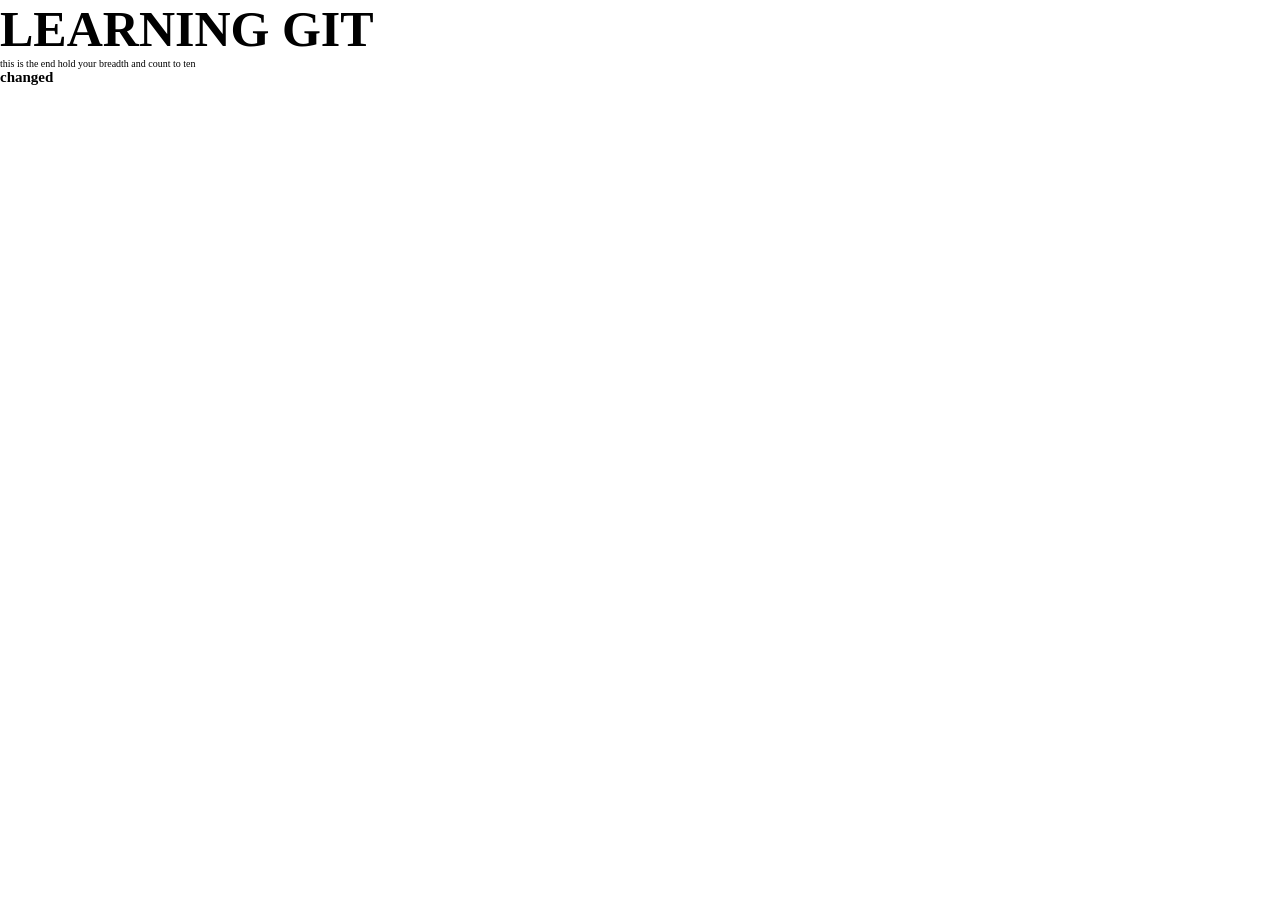
==== index.html @ 4a6ef5f3 "heading ia added in html" ====
<!DOCTYPE html>
<html lang="en">
<head>
    <meta charset="UTF-8">
    <meta name="viewport" content="width=device-width, initial-scale=1.0">
    <title>Document</title>
    <link rel="stylesheet" href="style.css">
</head>
<body>
    <H1>LEARNING GIT</H1>
    <p>this is the end hold your breadth and count to ten</p>
    <h2>changed</h2>
    <script src="script.js"></script>
</body>
</html>
---- style.css ----
*{
    padding: 0;
    margin: 0;
    box-sizing: border-box;

}
html{
    scroll-behavior: smooth;
    font-size: 62.5%;
    
}
h1{
    font-size: 5rem;
}
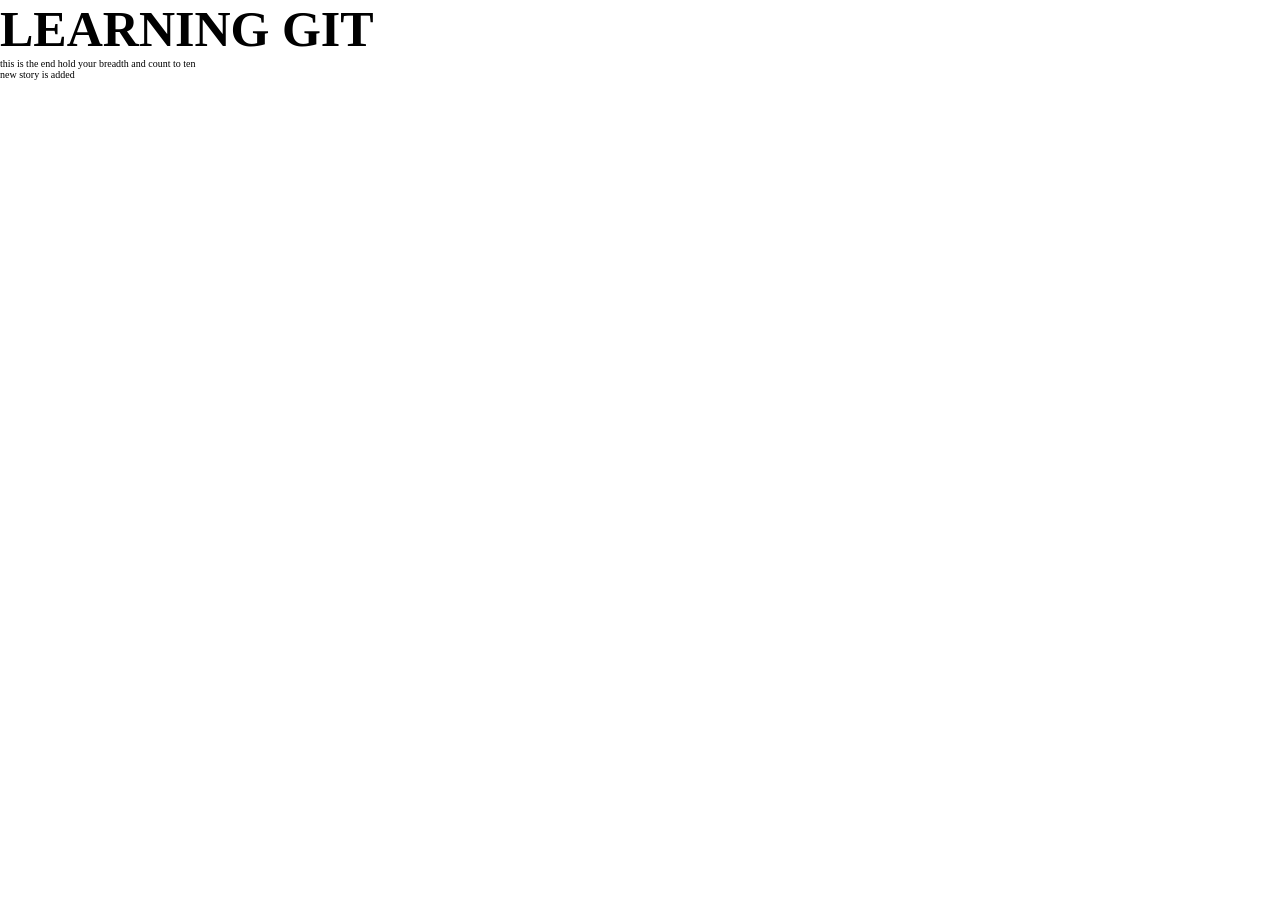
==== commit 7ea2a9fe: "a story paragraph added" ====
--- a/index.html
+++ b/index.html
@@ -9,7 +9,7 @@
 <body>
     <H1>LEARNING GIT</H1>
     <p>this is the end hold your breadth and count to ten</p>
-    <h2>changed</h2>
+    <p>new story is added</p>
     <script src="script.js"></script>
 </body>
 </html>
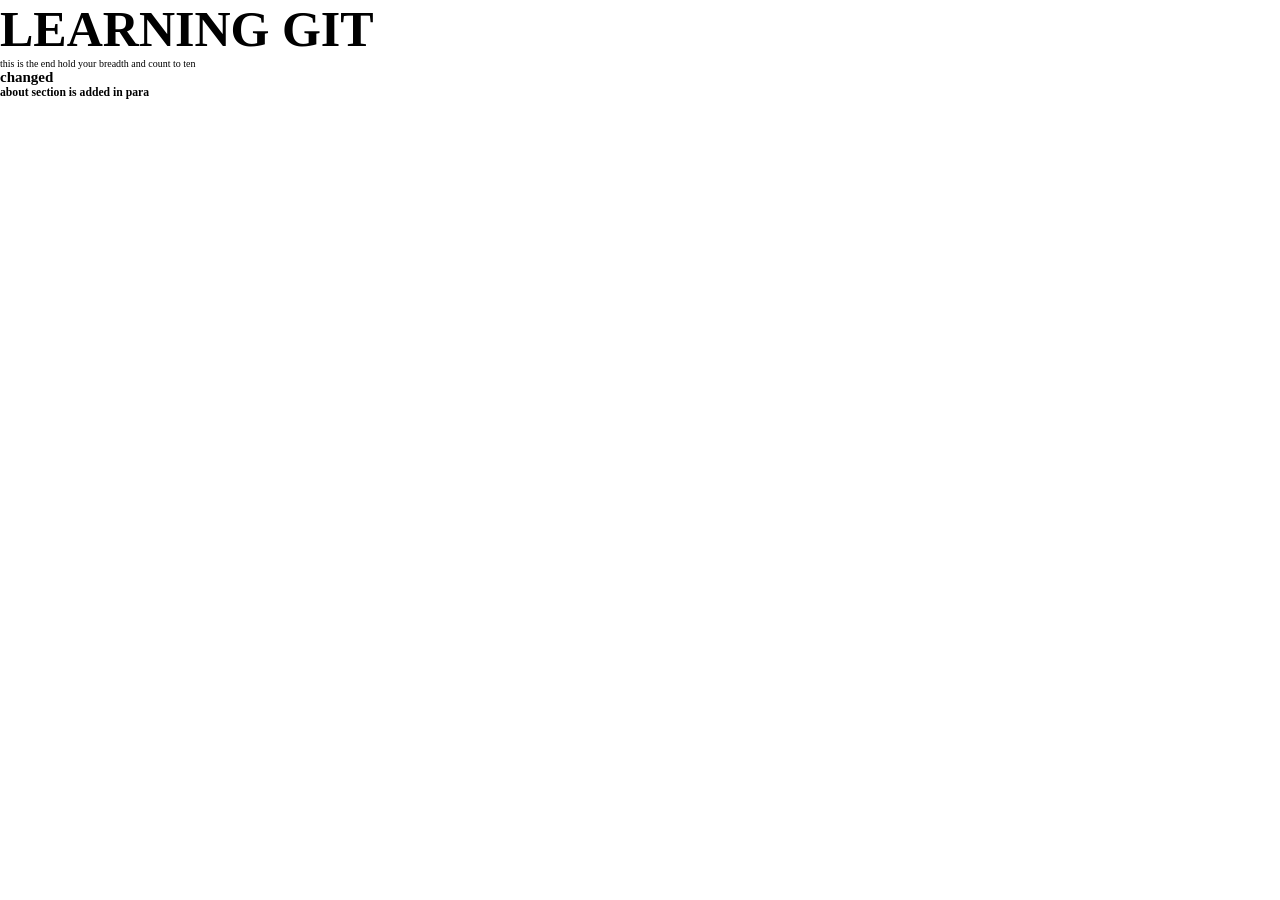
==== commit 369d974b: "a h3 is added in index.html file" ====
--- a/index.html
+++ b/index.html
@@ -9,7 +9,8 @@
 <body>
     <H1>LEARNING GIT</H1>
     <p>this is the end hold your breadth and count to ten</p>
-    <p>new story is added</p>
+    <h2>changed</h2>
+    <h3>about section is added in para</h3>
     <script src="script.js"></script>
 </body>
 </html>
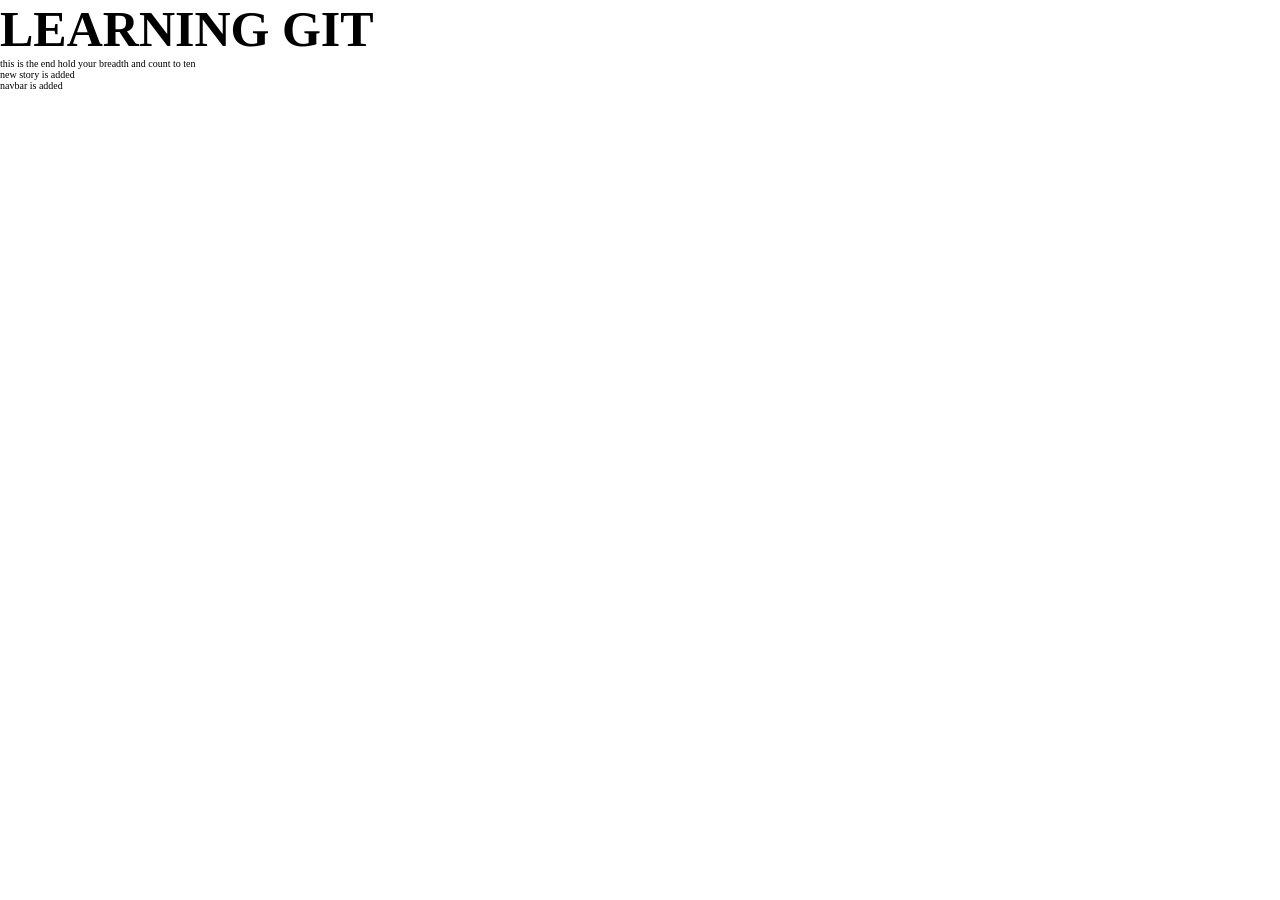
==== commit 5812ae88: "navbar paragraph is added in index.html" ====
--- a/index.html
+++ b/index.html
@@ -1,16 +1,20 @@
 <!DOCTYPE html>
 <html lang="en">
+
 <head>
     <meta charset="UTF-8">
     <meta name="viewport" content="width=device-width, initial-scale=1.0">
     <title>Document</title>
     <link rel="stylesheet" href="style.css">
 </head>
+
 <body>
     <H1>LEARNING GIT</H1>
     <p>this is the end hold your breadth and count to ten</p>
-    <h2>changed</h2>
-    <h3>about section is added in para</h3>
+    <p>new story is added</p>
+    <p>navbar is added
+    </p>
     <script src="script.js"></script>
 </body>
+
 </html>
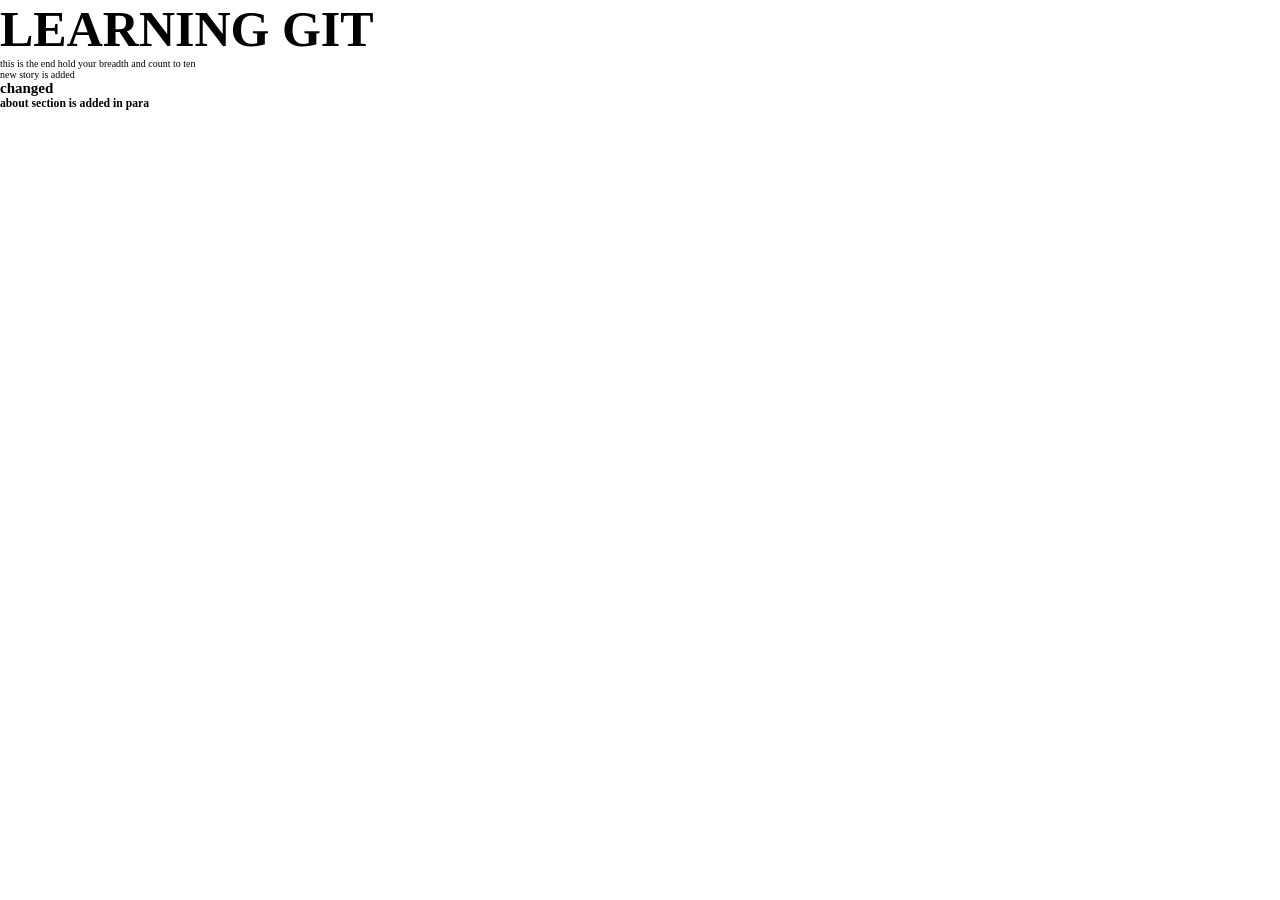
==== commit 0c68f1b7: "merge issue is solved" ====
--- a/index.html
+++ b/index.html
@@ -1,20 +1,17 @@
 <!DOCTYPE html>
 <html lang="en">
-
 <head>
     <meta charset="UTF-8">
     <meta name="viewport" content="width=device-width, initial-scale=1.0">
     <title>Document</title>
     <link rel="stylesheet" href="style.css">
 </head>
-
 <body>
     <H1>LEARNING GIT</H1>
     <p>this is the end hold your breadth and count to ten</p>
     <p>new story is added</p>
-    <p>navbar is added
-    </p>
+    <h2>changed</h2>
+    <h3>about section is added in para</h3>
     <script src="script.js"></script>
 </body>
-
 </html>
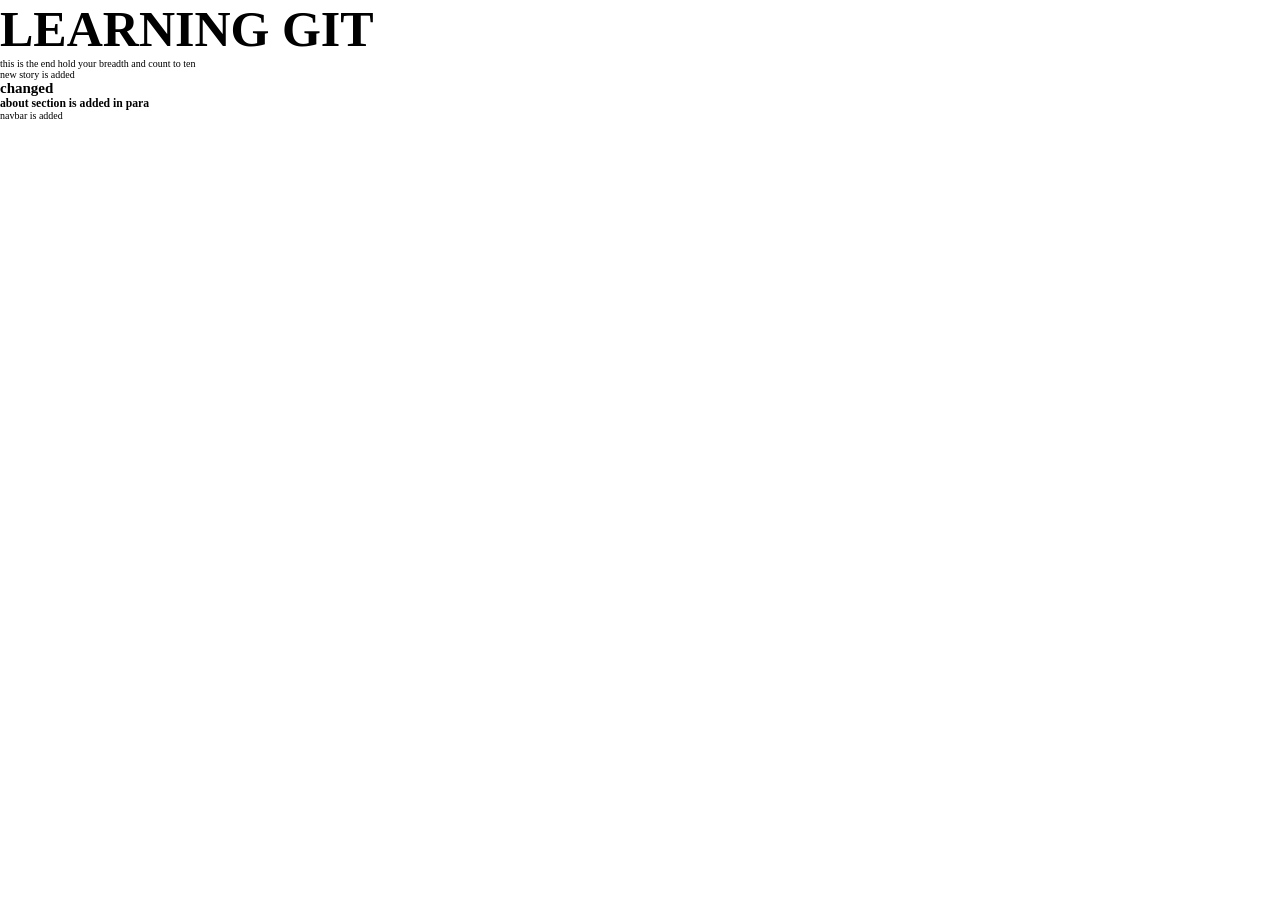
==== commit 1224dfb5: "merge conflict is resolved" ====
--- a/index.html
+++ b/index.html
@@ -1,17 +1,22 @@
 <!DOCTYPE html>
 <html lang="en">
+
 <head>
     <meta charset="UTF-8">
     <meta name="viewport" content="width=device-width, initial-scale=1.0">
     <title>Document</title>
     <link rel="stylesheet" href="style.css">
 </head>
+
 <body>
     <H1>LEARNING GIT</H1>
     <p>this is the end hold your breadth and count to ten</p>
     <p>new story is added</p>
     <h2>changed</h2>
     <h3>about section is added in para</h3>
+    <p>navbar is added
+    </p>
     <script src="script.js"></script>
 </body>
+
 </html>
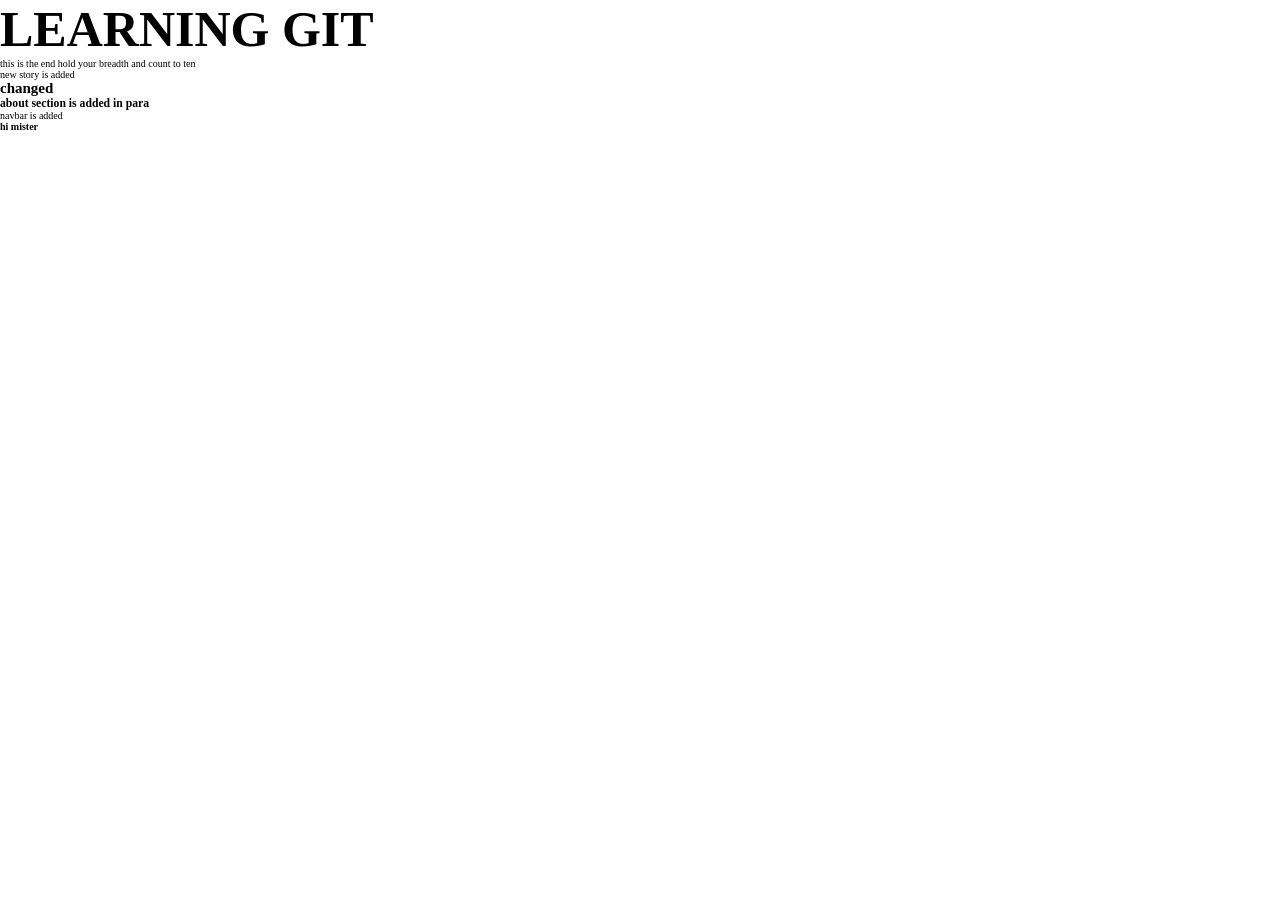
==== commit 650303f2: "hi is added" ====
--- a/index.html
+++ b/index.html
@@ -16,6 +16,8 @@
     <h3>about section is added in para</h3>
     <p>navbar is added
     </p>
+
+    <h4>hi mister</h4>
     <script src="script.js"></script>
 </body>
 
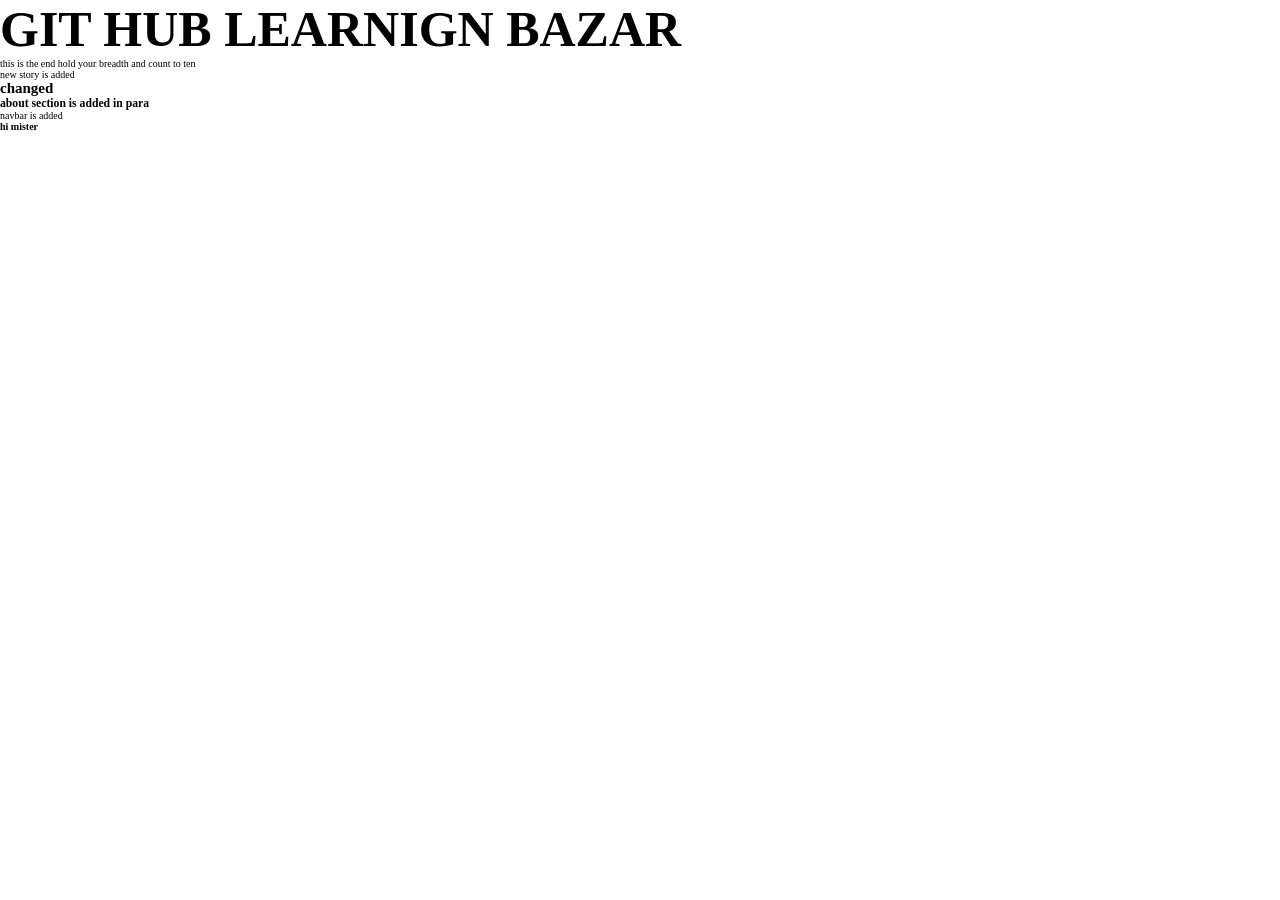
==== commit 1c46e2af: "H1 IS UPDATED" ====
--- a/index.html
+++ b/index.html
@@ -9,7 +9,7 @@
 </head>
 
 <body>
-    <H1>LEARNING GIT</H1>
+    <H1>GIT HUB LEARNIGN BAZAR</H1>
     <p>this is the end hold your breadth and count to ten</p>
     <p>new story is added</p>
     <h2>changed</h2>
@@ -21,4 +21,4 @@
     <script src="script.js"></script>
 </body>
 
-</html>+</html>
